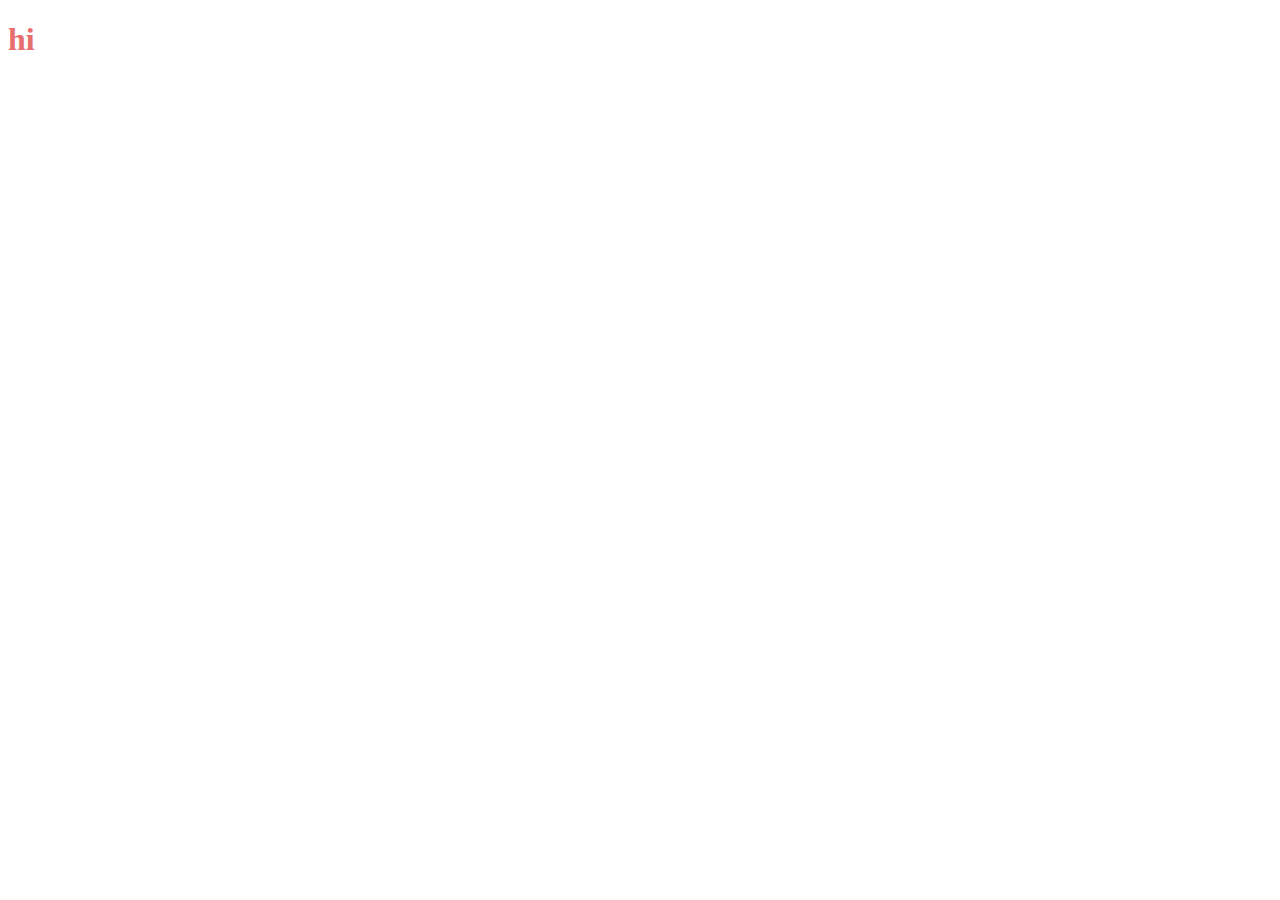
==== pc2-wonders-of-usa/index.html @ deb252b6 "initial commit" ====
<!-- Write HTML code here -->
<!DOCTYPE html>
<html lang="en">
<head>
    <meta charset="UTF-8">
    <meta http-equiv="X-UA-Compatible" content="IE=edge">
    <meta name="viewport" content="width=device-width, initial-scale=1.0">
    <title>Document</title>
</head>
<body>
<h1 style="color:rgb(231, 110, 110)";>hi</p>
</body>
</html>
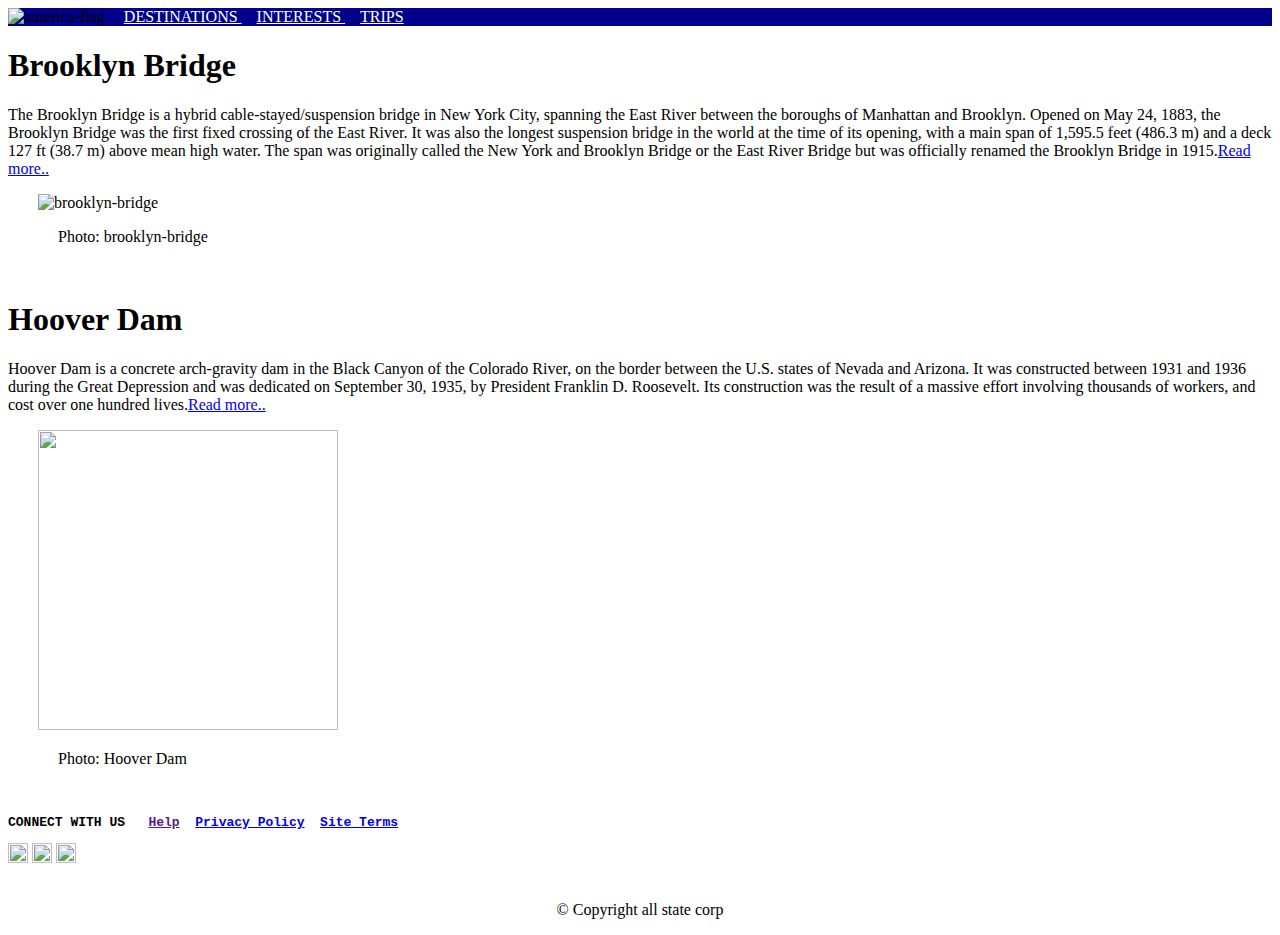
==== commit 99cb0e72: "ini" ====
--- a/pc2-wonders-of-usa/index.html
+++ b/pc2-wonders-of-usa/index.html
@@ -1,4 +1,3 @@
-<!-- Write HTML code here -->
 <!DOCTYPE html>
 <html lang="en">
 <head>
@@ -6,8 +5,39 @@
     <meta http-equiv="X-UA-Compatible" content="IE=edge">
     <meta name="viewport" content="width=device-width, initial-scale=1.0">
     <title>Document</title>
+    <link rel="stylesheet" href="./css/style.css">
 </head>
 <body>
-<h1 style="color:rgb(231, 110, 110)";>hi</p>
+    <header>
+    <img src="./images/america-flag.png" alt ="america-flag" height="60px"  width="60px">
+    <a href="#">   DESTINATIONS  </a>  
+    <a href="#">   INTERESTS   </a> 
+    <a href="#">   TRIPS   </a> 
+    </header>
+<main>
+    <h1>Brooklyn Bridge</h1>
+    <p>The Brooklyn Bridge is a hybrid cable-stayed/suspension bridge in New York City, spanning the East River between the boroughs of Manhattan and Brooklyn. Opened on May 24, 1883, the Brooklyn Bridge was the first fixed crossing of the East River. It was also the longest suspension bridge in the world at the time of its opening, with a main span of 1,595.5 feet (486.3 m) and a deck 127 ft (38.7 m) above mean high water. The span was originally called the New York and Brooklyn Bridge or the East River Bridge but was officially renamed the Brooklyn Bridge in 1915.<a href="#">Read more..</a></p>
+    <div id="img1">
+    <img src = "./images/brooklyn-bridge.jpg"  alt="brooklyn-bridge" height="300px" width="300px">
+    </div>
+    <p class="photo">Photo: brooklyn-bridge</p>
+     <br>
+    <h1>Hoover Dam</h1>
+    <p>Hoover Dam is a concrete arch-gravity dam in the Black Canyon of the Colorado River, on the border between the U.S. states of Nevada and Arizona. It was constructed between 1931 and 1936 during the Great Depression and was dedicated on September 30, 1935, by President Franklin D. Roosevelt. Its construction was the result of a massive effort involving thousands of workers, and cost over one hundred lives.<a href="#">Read more..</a></p>
+    <div id="img2">
+    <img src="./images/hoover-dam.jpg" alt="" height="300px" width="300px">
+</div>
+    <p class="photo">Photo: Hoover Dam</p>
+    <br>
+</main>
+<footer>
+    <pre><strong>CONNECT WITH US   <a href="">Help</a>  <a href="#">Privacy Policy</a>  <a href="#">Site Terms</a></strong></pre>
+    <img src="./images/facebook.png" alt="" height="20px" width="20px">
+    <img src="./images/twitter.png" alt="" height="20px" width="20px">
+    <img src="./images/instagram.png" alt="" height="20px" width="20px">
+    <br>
+    <br>
+    <p>© Copyright all state corp</p>
+</footer>
 </body>
 </html>--- a/pc2-wonders-of-usa/css/style.css
+++ b/pc2-wonders-of-usa/css/style.css
@@ -0,0 +1,22 @@
+header{
+    background-color: darkblue;
+    text-decoration-color: white;
+}
+header a{
+    color: white;
+    margin-left: 15px;
+}
+footer p{
+    text-align: center;
+}
+
+.photo{
+    margin-left: 50px;
+}
+#img1{
+    margin-left: 30px;
+}
+
+#img2{
+    margin-left: 30px;
+}